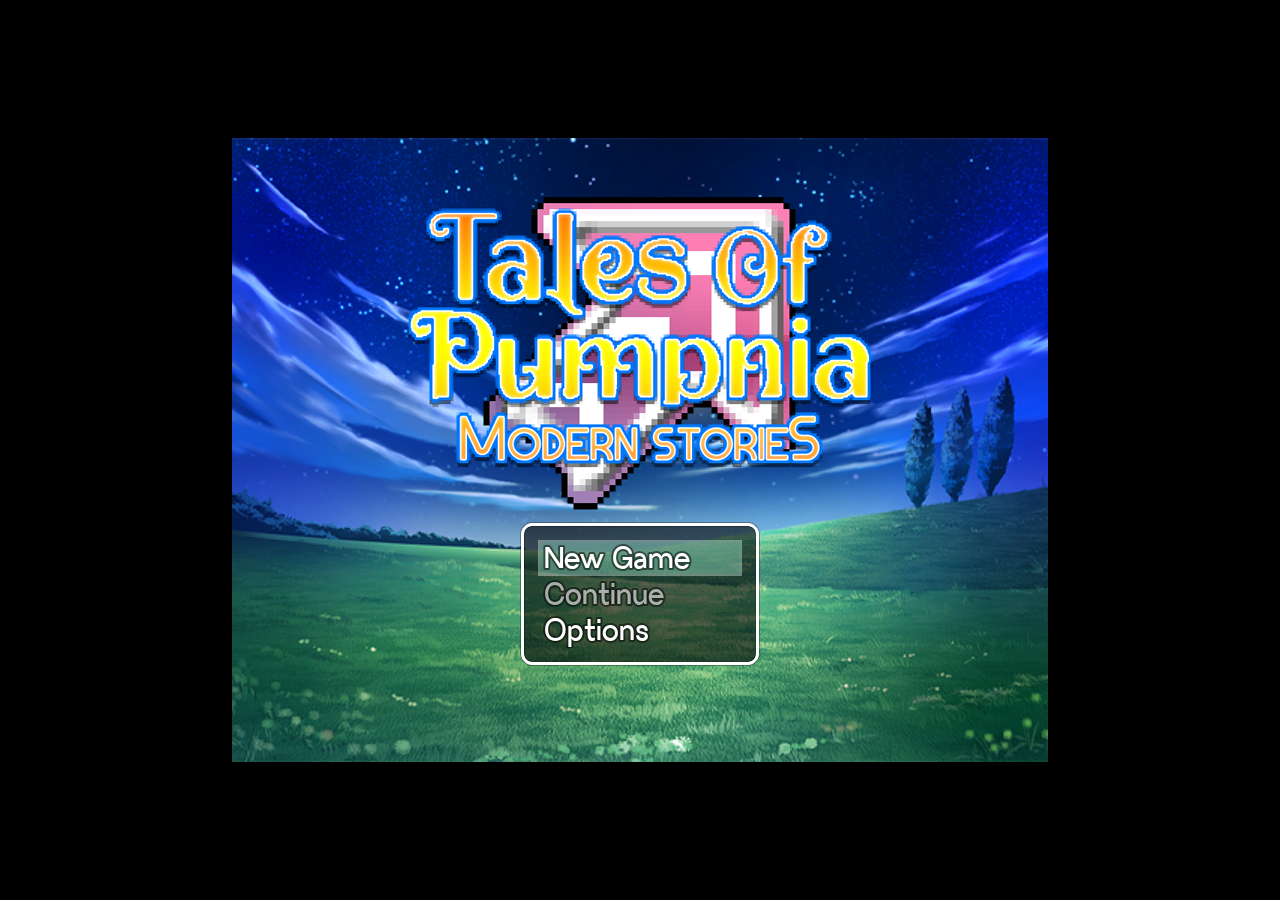
==== index.html @ 0f545927 "commit" ====
<!DOCTYPE html>
<html>
    <head>
        <meta charset="UTF-8">
        <meta name="apple-mobile-web-app-capable" content="yes">
        <meta name="apple-mobile-web-app-status-bar-style" content="black-translucent">
        <meta name="viewport" content="user-scalable=no">
        <link rel="icon" href="icon/icon.png" type="image/png">
        <link rel="apple-touch-icon" href="icon/icon.png">
        <link rel="stylesheet" type="text/css" href="fonts/gamefont.css">
        <title>Tales of Pumpnia: Modern Stories</title>
    </head>
    <body style="background-color: black">
        <script type="text/javascript" src="js/libs/pixi.js"></script>
        <script type="text/javascript" src="js/libs/pixi-tilemap.js"></script>
        <script type="text/javascript" src="js/libs/pixi-picture.js"></script>
        <script type="text/javascript" src="js/libs/fpsmeter.js"></script>
        <script type="text/javascript" src="js/libs/lz-string.js"></script>
        <script type="text/javascript" src="js/libs/iphone-inline-video.browser.js"></script>
        <script type="text/javascript" src="js/rpg_core.js"></script>
        <script type="text/javascript" src="js/rpg_managers.js"></script>
        <script type="text/javascript" src="js/rpg_objects.js"></script>
        <script type="text/javascript" src="js/rpg_scenes.js"></script>
        <script type="text/javascript" src="js/rpg_sprites.js"></script>
        <script type="text/javascript" src="js/rpg_windows.js"></script>
        <script type="text/javascript" src="js/plugins.js"></script>
        <script type="text/javascript" src="js/main.js"></script>
    </body>
</html>
---- fonts/gamefont.css ----
@font-face {
    font-family: GameFont;
    src: url("Villeray-Regular.ttf");
}

.IIV::-webkit-media-controls-play-button,
video::-webkit-media-controls-start-playback-button {
    opacity: 0;
    pointer-events: none;
    width: 5px;
}
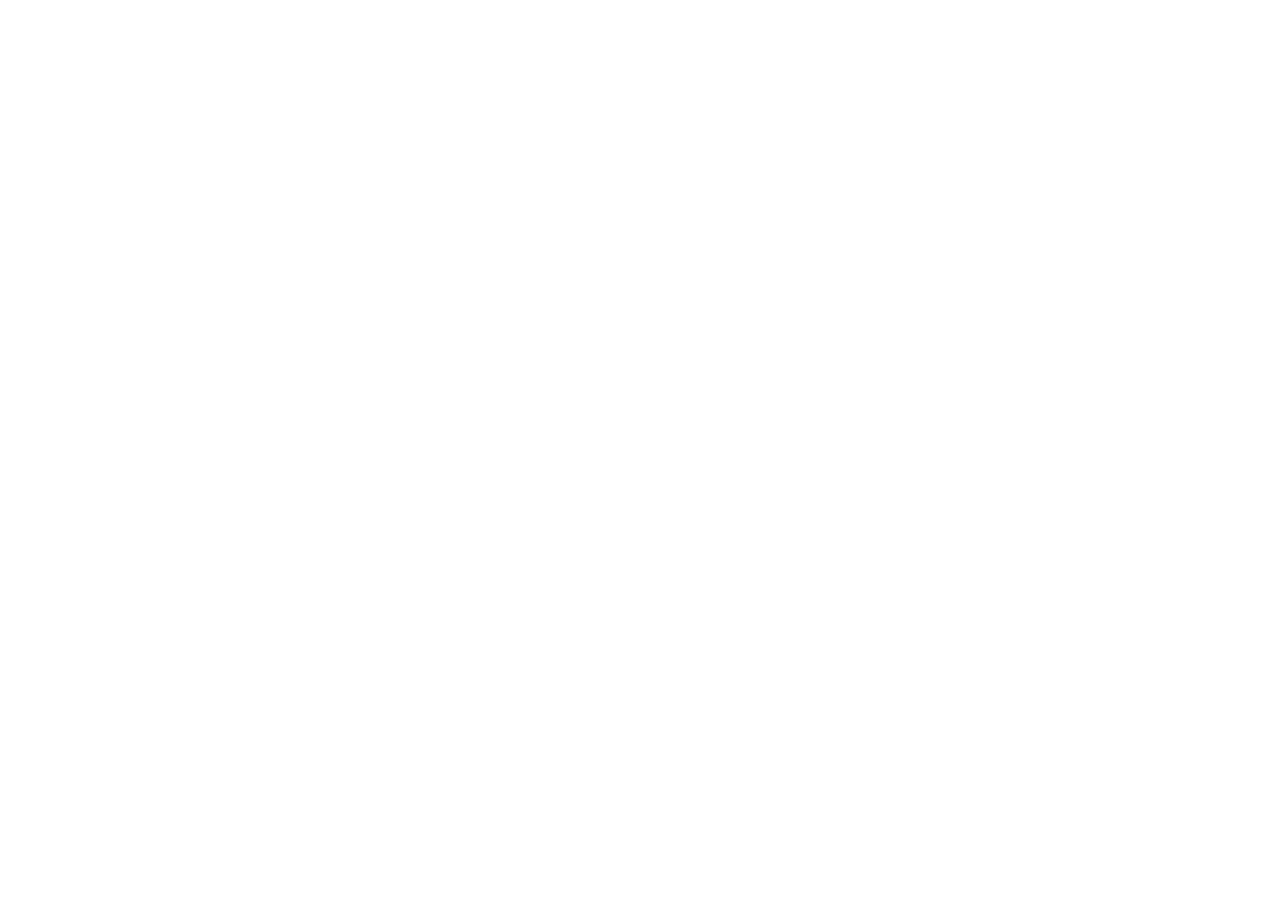
==== commit 892a7259: "Update index.html" ====
--- a/index.html
+++ b/index.html
@@ -1,29 +1,25 @@
 <!DOCTYPE html>
 <html>
-    <head>
-        <meta charset="UTF-8">
-        <meta name="apple-mobile-web-app-capable" content="yes">
-        <meta name="apple-mobile-web-app-status-bar-style" content="black-translucent">
-        <meta name="viewport" content="user-scalable=no">
-        <link rel="icon" href="icon/icon.png" type="image/png">
-        <link rel="apple-touch-icon" href="icon/icon.png">
-        <link rel="stylesheet" type="text/css" href="fonts/gamefont.css">
-        <title>Tales of Pumpnia: Modern Stories</title>
-    </head>
-    <body style="background-color: black">
-        <script type="text/javascript" src="js/libs/pixi.js"></script>
-        <script type="text/javascript" src="js/libs/pixi-tilemap.js"></script>
-        <script type="text/javascript" src="js/libs/pixi-picture.js"></script>
-        <script type="text/javascript" src="js/libs/fpsmeter.js"></script>
-        <script type="text/javascript" src="js/libs/lz-string.js"></script>
-        <script type="text/javascript" src="js/libs/iphone-inline-video.browser.js"></script>
-        <script type="text/javascript" src="js/rpg_core.js"></script>
-        <script type="text/javascript" src="js/rpg_managers.js"></script>
-        <script type="text/javascript" src="js/rpg_objects.js"></script>
-        <script type="text/javascript" src="js/rpg_scenes.js"></script>
-        <script type="text/javascript" src="js/rpg_sprites.js"></script>
-        <script type="text/javascript" src="js/rpg_windows.js"></script>
-        <script type="text/javascript" src="js/plugins.js"></script>
-        <script type="text/javascript" src="js/main.js"></script>
-    </body>
+  <head>
+    <title>SL</title>
+  </head>
+  <body>
+    <script>
+      function redirectFunc() {
+	var searched = window.location.search;
+	console.log(searched);
+	if (searched === '') {
+		window.location.replace("http://sl.noiszgame.com");
+	}
+	else {
+		var base = "starlivhtdl://deeplink";
+		var newUrl = base+searched;
+			window.location.replace(newUrl);
+			console.log(newUrl);
+		close();
+	 }
+	}
+	document.onload = redirectFunc();
+    </script>
+  </body>
 </html>
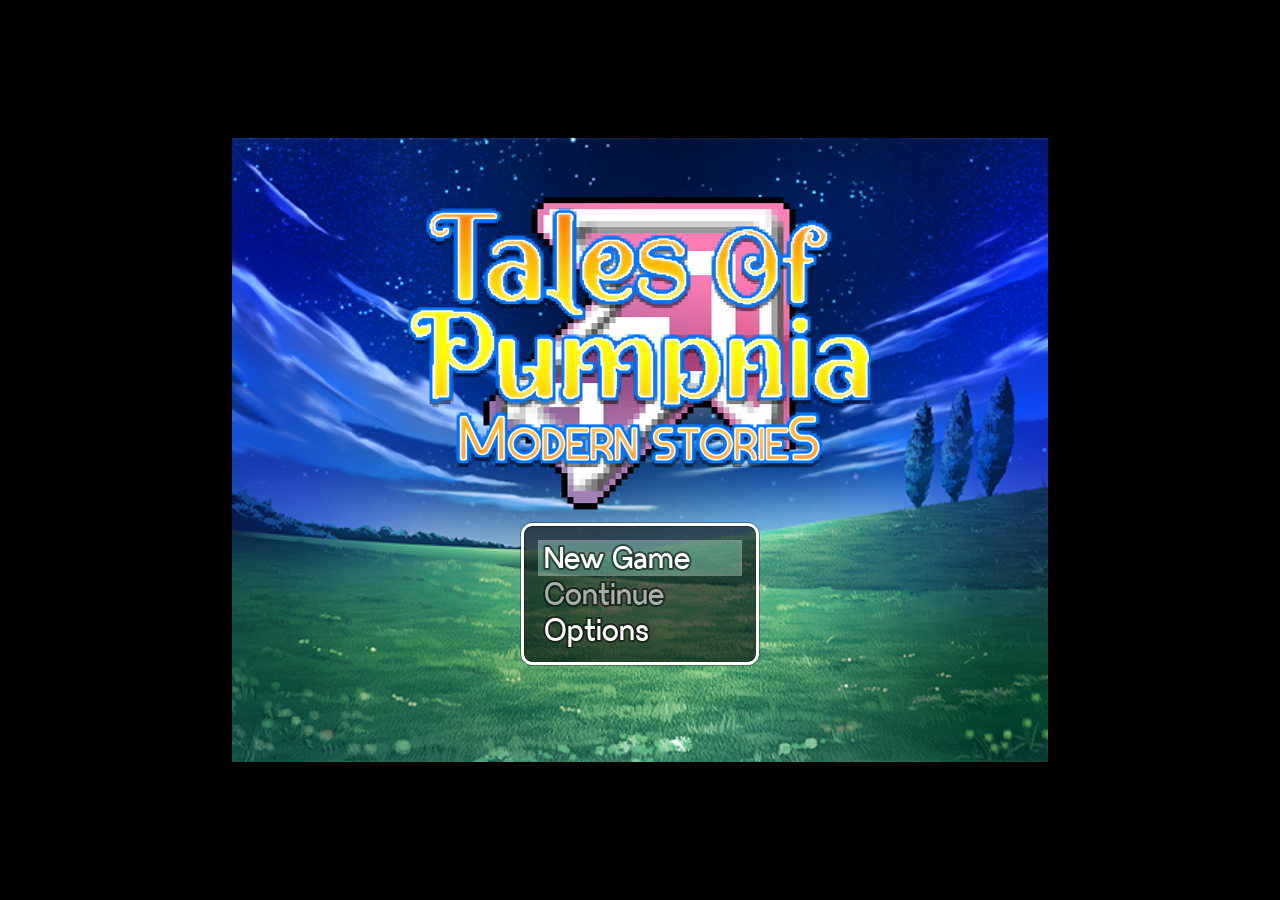
==== commit 07cc2c29: "Update index.html" ====
--- a/index.html
+++ b/index.html
@@ -1,25 +1,29 @@
 <!DOCTYPE html>
 <html>
-  <head>
-    <title>SL</title>
-  </head>
-  <body>
-    <script>
-      function redirectFunc() {
-	var searched = window.location.search;
-	console.log(searched);
-	if (searched === '') {
-		window.location.replace("http://sl.noiszgame.com");
-	}
-	else {
-		var base = "starlivhtdl://deeplink";
-		var newUrl = base+searched;
-			window.location.replace(newUrl);
-			console.log(newUrl);
-		close();
-	 }
-	}
-	document.onload = redirectFunc();
-    </script>
-  </body>
+    <head>
+        <meta charset="UTF-8">
+        <meta name="apple-mobile-web-app-capable" content="yes">
+        <meta name="apple-mobile-web-app-status-bar-style" content="black-translucent">
+        <meta name="viewport" content="user-scalable=no">
+        <link rel="icon" href="icon/icon.png" type="image/png">
+        <link rel="apple-touch-icon" href="icon/icon.png">
+        <link rel="stylesheet" type="text/css" href="fonts/gamefont.css">
+        <title>Tales of Pumpnia: Modern Stories</title>
+    </head>
+    <body style="background-color: black">
+        <script type="text/javascript" src="js/libs/pixi.js"></script>
+        <script type="text/javascript" src="js/libs/pixi-tilemap.js"></script>
+        <script type="text/javascript" src="js/libs/pixi-picture.js"></script>
+        <script type="text/javascript" src="js/libs/fpsmeter.js"></script>
+        <script type="text/javascript" src="js/libs/lz-string.js"></script>
+        <script type="text/javascript" src="js/libs/iphone-inline-video.browser.js"></script>
+        <script type="text/javascript" src="js/rpg_core.js"></script>
+        <script type="text/javascript" src="js/rpg_managers.js"></script>
+        <script type="text/javascript" src="js/rpg_objects.js"></script>
+        <script type="text/javascript" src="js/rpg_scenes.js"></script>
+        <script type="text/javascript" src="js/rpg_sprites.js"></script>
+        <script type="text/javascript" src="js/rpg_windows.js"></script>
+        <script type="text/javascript" src="js/plugins.js"></script>
+        <script type="text/javascript" src="js/main.js"></script>
+    </body>
 </html>
--- a/fonts/gamefont.css
+++ b/fonts/gamefont.css
@@ -0,0 +1,11 @@
+@font-face {
+    font-family: GameFont;
+    src: url("Villeray-Regular.ttf");
+}
+
+.IIV::-webkit-media-controls-play-button,
+video::-webkit-media-controls-start-playback-button {
+    opacity: 0;
+    pointer-events: none;
+    width: 5px;
+}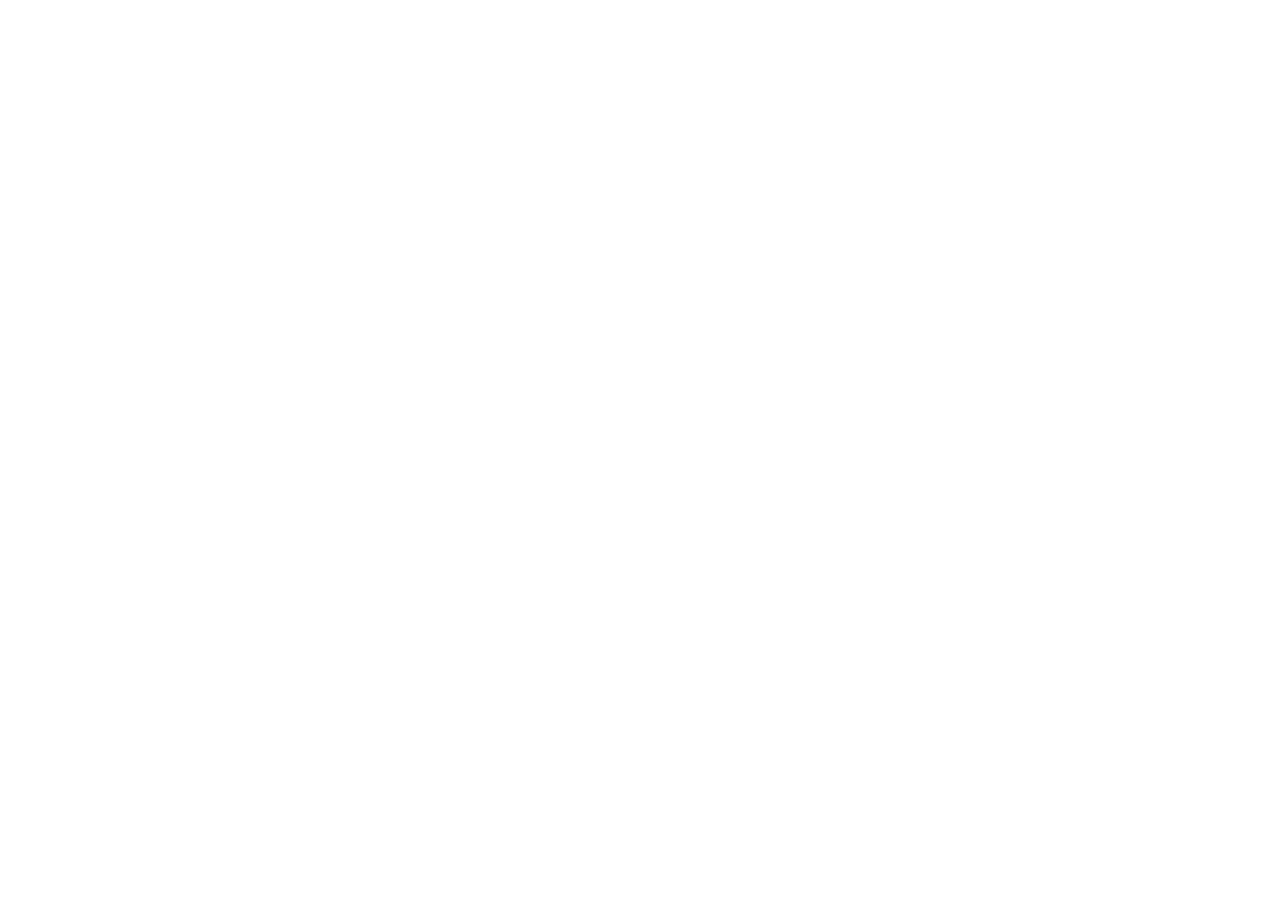
==== commit e5c19e0e: "Update index.html" ====
--- a/index.html
+++ b/index.html
@@ -1,29 +1,28 @@
 <!DOCTYPE html>
 <html>
-    <head>
-        <meta charset="UTF-8">
-        <meta name="apple-mobile-web-app-capable" content="yes">
-        <meta name="apple-mobile-web-app-status-bar-style" content="black-translucent">
-        <meta name="viewport" content="user-scalable=no">
-        <link rel="icon" href="icon/icon.png" type="image/png">
-        <link rel="apple-touch-icon" href="icon/icon.png">
-        <link rel="stylesheet" type="text/css" href="fonts/gamefont.css">
-        <title>Tales of Pumpnia: Modern Stories</title>
-    </head>
-    <body style="background-color: black">
-        <script type="text/javascript" src="js/libs/pixi.js"></script>
-        <script type="text/javascript" src="js/libs/pixi-tilemap.js"></script>
-        <script type="text/javascript" src="js/libs/pixi-picture.js"></script>
-        <script type="text/javascript" src="js/libs/fpsmeter.js"></script>
-        <script type="text/javascript" src="js/libs/lz-string.js"></script>
-        <script type="text/javascript" src="js/libs/iphone-inline-video.browser.js"></script>
-        <script type="text/javascript" src="js/rpg_core.js"></script>
-        <script type="text/javascript" src="js/rpg_managers.js"></script>
-        <script type="text/javascript" src="js/rpg_objects.js"></script>
-        <script type="text/javascript" src="js/rpg_scenes.js"></script>
-        <script type="text/javascript" src="js/rpg_sprites.js"></script>
-        <script type="text/javascript" src="js/rpg_windows.js"></script>
-        <script type="text/javascript" src="js/plugins.js"></script>
-        <script type="text/javascript" src="js/main.js"></script>
-    </body>
+  <head>
+    <title>SL</title>
+  </head>
+  <body>
+  	<div id="link"></div>
+    <script>
+    	function redirectFunc() {
+			var searched = window.location.search;
+			if (searched === '') {
+				window.location.replace("http://sl.noiszgame.com");
+			}
+			else {
+				var base = "starlivhtdl://deeplink";
+				var newUrl = base+searched;
+				if (searched.includes("arccoda")) {
+					document.getElementById("link").innerHTML = `<a href=${newUrl}>Click</a>`;
+				} else {
+					window.location.replace(newUrl);
+					close();
+				}
+			}
+		}
+	document.onload = redirectFunc();
+    </script>
+  </body>
 </html>
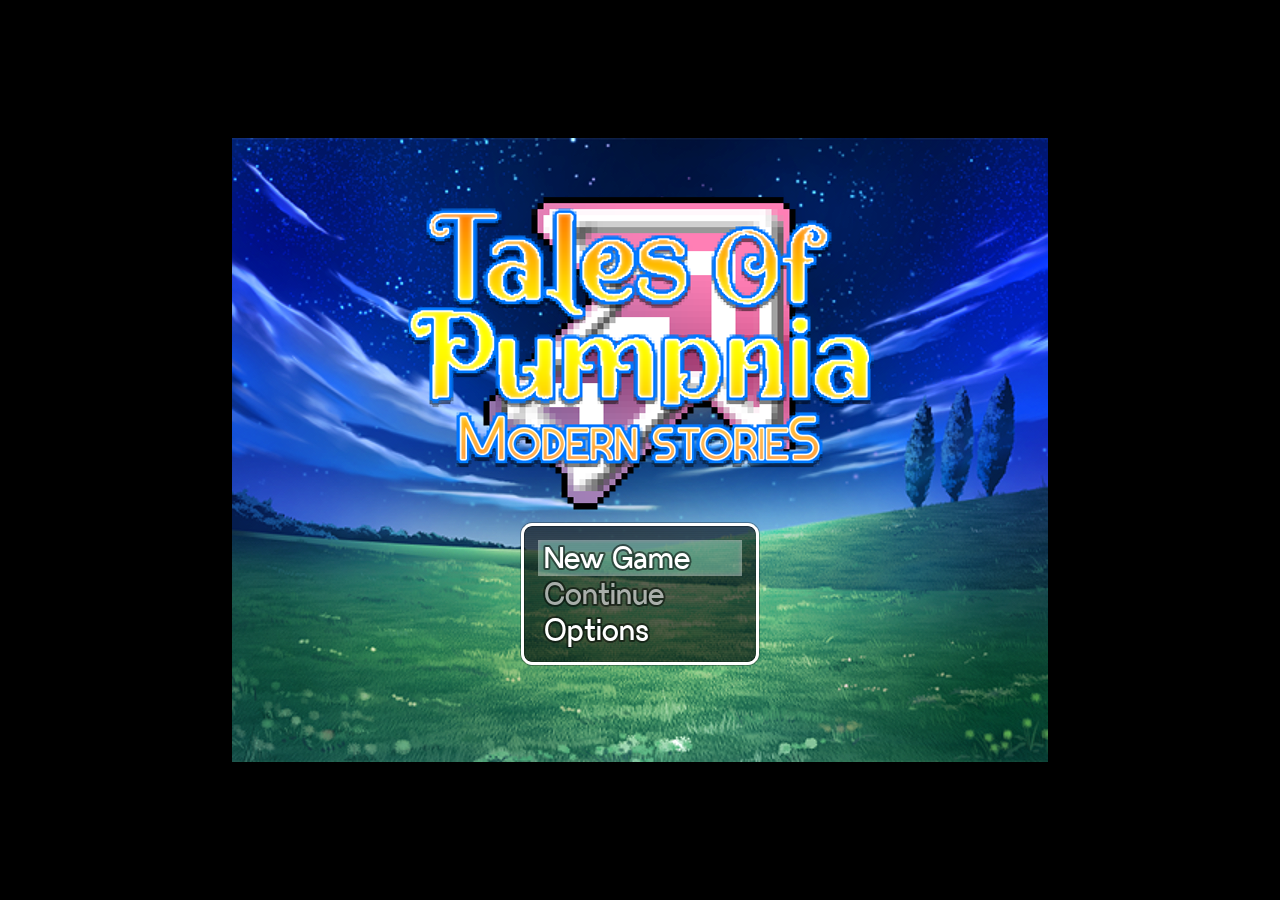
==== commit 1f3507f9: "Update index.html" ====
--- a/index.html
+++ b/index.html
@@ -1,28 +1,29 @@
 <!DOCTYPE html>
 <html>
-  <head>
-    <title>SL</title>
-  </head>
-  <body>
-  	<div id="link"></div>
-    <script>
-    	function redirectFunc() {
-			var searched = window.location.search;
-			if (searched === '') {
-				window.location.replace("http://sl.noiszgame.com");
-			}
-			else {
-				var base = "starlivhtdl://deeplink";
-				var newUrl = base+searched;
-				if (searched.includes("arccoda")) {
-					document.getElementById("link").innerHTML = `<a href=${newUrl}>Click</a>`;
-				} else {
-					window.location.replace(newUrl);
-					close();
-				}
-			}
-		}
-	document.onload = redirectFunc();
-    </script>
-  </body>
+    <head>
+        <meta charset="UTF-8">
+        <meta name="apple-mobile-web-app-capable" content="yes">
+        <meta name="apple-mobile-web-app-status-bar-style" content="black-translucent">
+        <meta name="viewport" content="user-scalable=no">
+        <link rel="icon" href="icon/icon.png" type="image/png">
+        <link rel="apple-touch-icon" href="icon/icon.png">
+        <link rel="stylesheet" type="text/css" href="fonts/gamefont.css">
+        <title>Tales of Pumpnia: Modern Stories</title>
+    </head>
+    <body style="background-color: black">
+        <script type="text/javascript" src="js/libs/pixi.js"></script>
+        <script type="text/javascript" src="js/libs/pixi-tilemap.js"></script>
+        <script type="text/javascript" src="js/libs/pixi-picture.js"></script>
+        <script type="text/javascript" src="js/libs/fpsmeter.js"></script>
+        <script type="text/javascript" src="js/libs/lz-string.js"></script>
+        <script type="text/javascript" src="js/libs/iphone-inline-video.browser.js"></script>
+        <script type="text/javascript" src="js/rpg_core.js"></script>
+        <script type="text/javascript" src="js/rpg_managers.js"></script>
+        <script type="text/javascript" src="js/rpg_objects.js"></script>
+        <script type="text/javascript" src="js/rpg_scenes.js"></script>
+        <script type="text/javascript" src="js/rpg_sprites.js"></script>
+        <script type="text/javascript" src="js/rpg_windows.js"></script>
+        <script type="text/javascript" src="js/plugins.js"></script>
+        <script type="text/javascript" src="js/main.js"></script>
+    </body>
 </html>
--- a/fonts/gamefont.css
+++ b/fonts/gamefont.css
@@ -0,0 +1,11 @@
+@font-face {
+    font-family: GameFont;
+    src: url("Villeray-Regular.ttf");
+}
+
+.IIV::-webkit-media-controls-play-button,
+video::-webkit-media-controls-start-playback-button {
+    opacity: 0;
+    pointer-events: none;
+    width: 5px;
+}